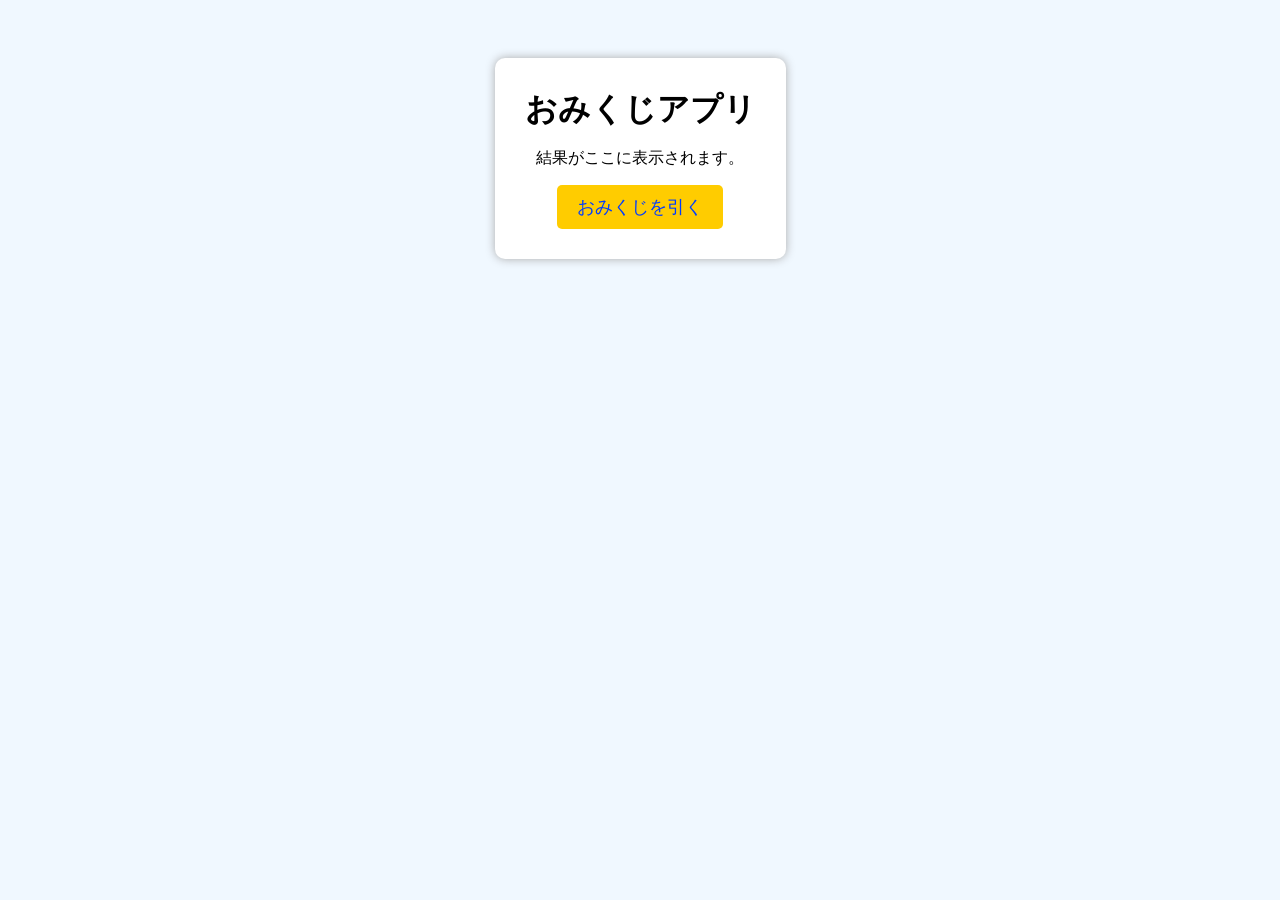
==== omikuji/index.html @ d11893ee "完成" ====
<!DOCTYPE html>
<html lang="ja">

<head>
  <meta charset="UTF-8">
  <meta name="viewport" content="width=device-width, initial-scale=1.0">
  <link rel="stylesheet" href="css/style.css">
  <title>Omikuji App</title>
</head>

<body>
  <div class="container">
    <h1>おみくじアプリ</h1>
    <p id="result">結果がここに表示されます。</p>
    <button id="draw">おみくじを引く</button>
  </div>
  <script src="js/script.js"></script>
</body>

</html>
---- omikuji/css/style.css ----
body {
  text-align: center;
  padding: 50px;
  background-color: #f0f8ff;
}

h1 {
  margin: 0;
}

.container{
  background: white;
  padding: 30px;
  border-radius: 10px;
  box-shadow: 0 0 10px #aaa;
  display: inline-block;
}

button {
  padding: 10px 20px;
  font-size: 18px;
  color: #003cff;
  background: #ffcc00;
  border: none;
  border-radius: 5px;
  cursor: pointer;
}
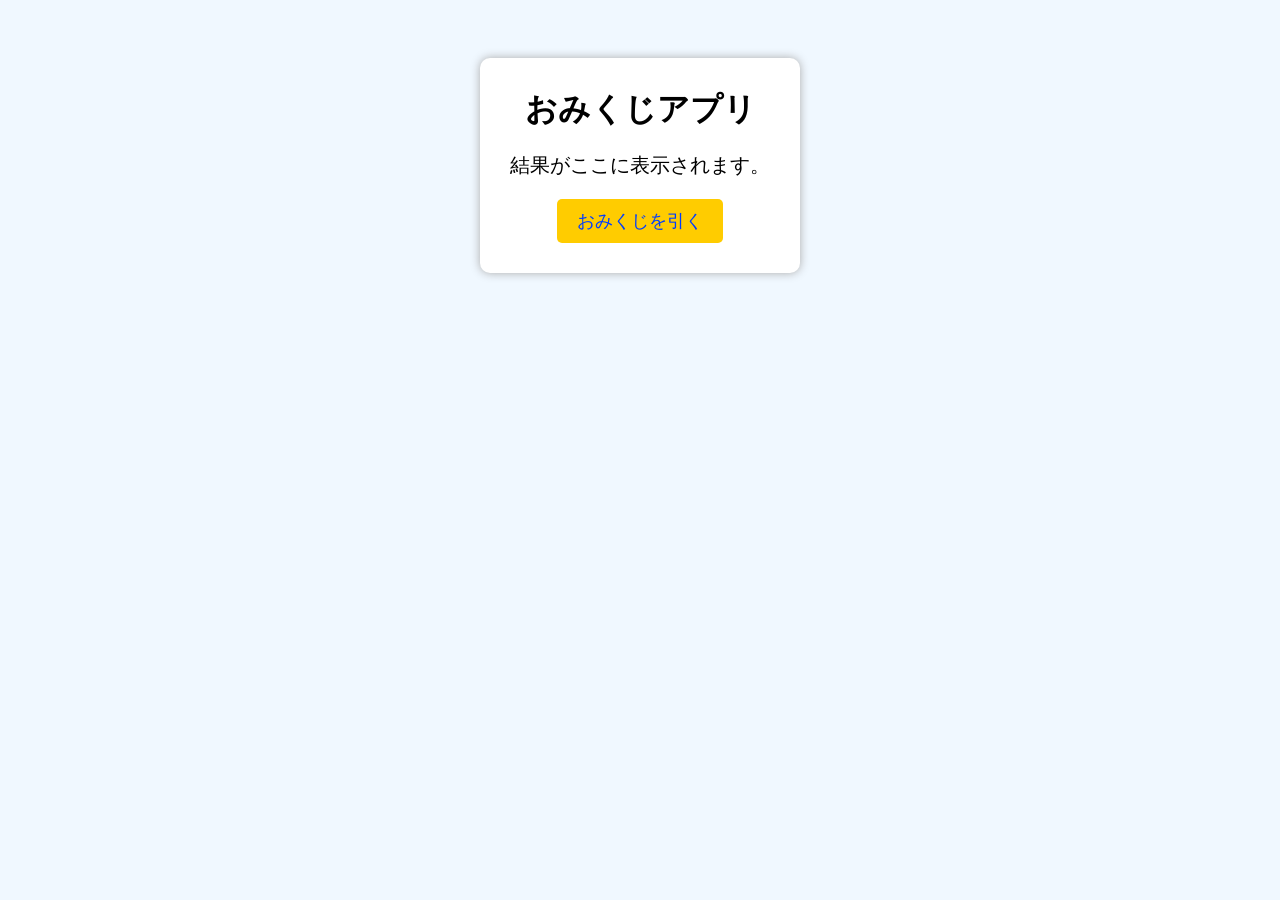
==== commit a60eb039: "完成系" ====
--- a/omikuji/index.html
+++ b/omikuji/index.html
@@ -11,7 +11,7 @@
 <body>
   <div class="container">
     <h1>おみくじアプリ</h1>
-    <p id="result">結果がここに表示されます。</p>
+    <p id="result" class="result">結果がここに表示されます。</p>
     <button id="draw">おみくじを引く</button>
   </div>
   <script src="js/script.js"></script>
--- a/omikuji/css/style.css
+++ b/omikuji/css/style.css
@@ -8,7 +8,40 @@
   margin: 0;
 }
 
-.container{
+p {
+  color: black;
+}
+
+.result {
+  font-size: 20px;
+  margin: 20px 0;
+}
+
+.result.daikichi {
+  color: red;
+}
+
+.result.chuukichi {
+  color: green;
+}
+
+.result.shoukichi {
+  color: orange;
+}
+
+.result.suekichi {
+  color: blue;
+}
+
+.result.kyou {
+  color: purple;
+}
+
+.result.daikyou {
+  color: black;
+}
+
+.container {
   background: white;
   padding: 30px;
   border-radius: 10px;
